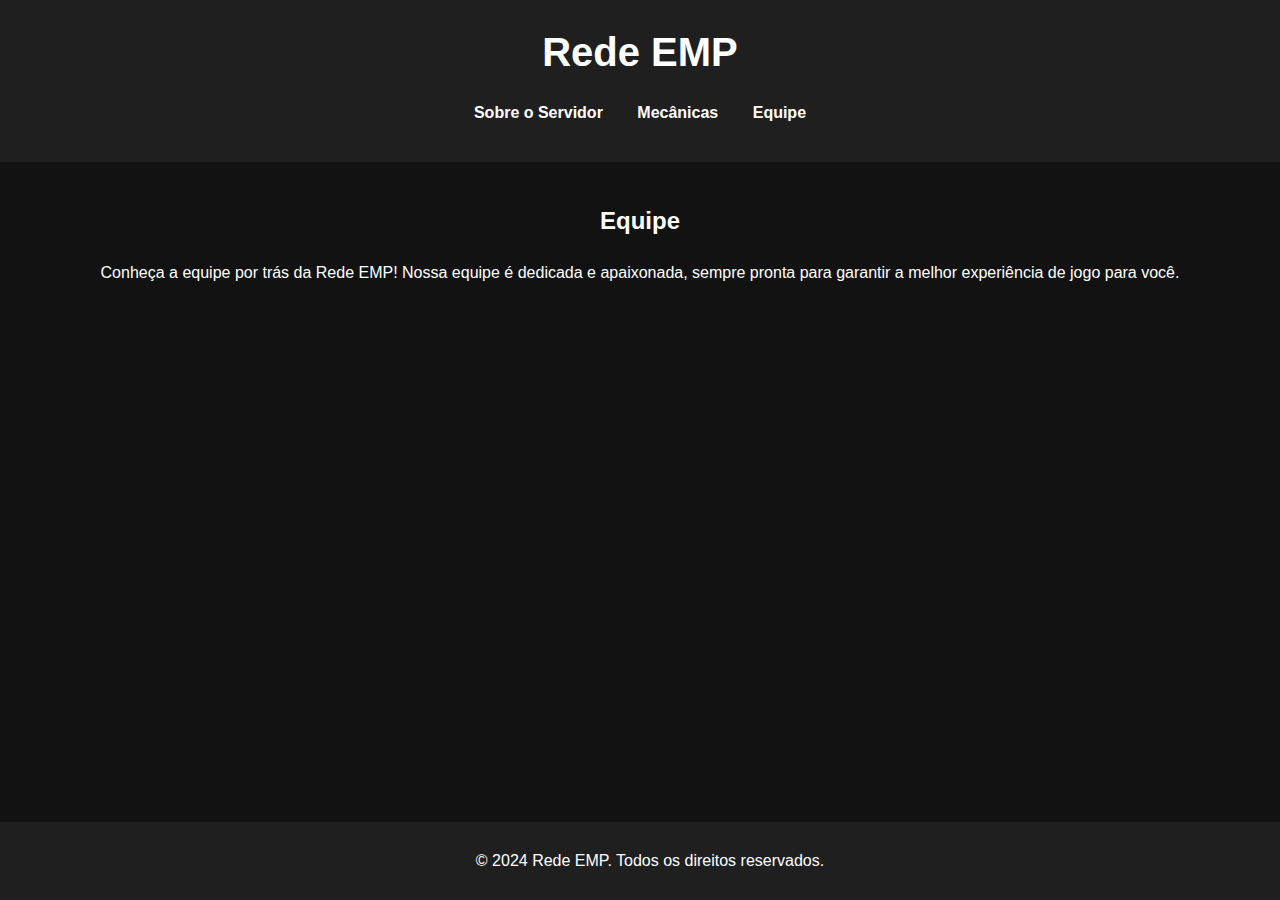
==== equipe.html @ 89b1b083 "Início do site!" ====
<!DOCTYPE html>
<html lang="pt-br">
<head>
    <meta charset="UTF-8">
    <meta name="viewport" content="width=device-width, initial-scale=1.0">
    <title>Rede EMP - Equipe</title>
    <link rel="stylesheet" href="styles.css">
</head>
<body>
    <header>
        <h1>Rede EMP</h1>
        <nav>
            <ul>
                <li><a href="index.html">Sobre o Servidor</a></li>
                <li><a href="mecanicas.html">Mecânicas</a></li>
                <li><a href="equipe.html">Equipe</a></li>
            </ul>
        </nav>
    </header>
    <main>
        <h2>Equipe</h2>
        <p>Conheça a equipe por trás da Rede EMP! Nossa equipe é dedicada e apaixonada, sempre pronta para garantir a melhor experiência de jogo para você.</p>
    </main>
    <footer>
        <p>&copy; 2024 Rede EMP. Todos os direitos reservados.</p>
    </footer>
</body>
</html>
---- styles.css ----
body {
    background-color: #121212;
    color: #FFFFFF;
    font-family: 'Arial', sans-serif;
    margin: 0;
    padding: 0;
    line-height: 1.6;
}

header {
    background-color: #1f1f1f;
    padding: 20px;
    text-align: center;
}

h1 {
    margin: 0;
    font-size: 2.5rem;
}

nav ul {
    list-style: none;
    padding: 0;
}

nav ul li {
    display: inline;
    margin: 0 15px;
}

nav ul li a {
    color: #FFFFFF;
    text-decoration: none;
    font-weight: bold;
}

nav ul li a:hover {
    color: #FF9800;
}

main {
    padding: 20px;
    text-align: center;
}

footer {
    background-color: #1f1f1f;
    padding: 10px;
    text-align: center;
    position: fixed;
    width: 100%;
    bottom: 0;
}
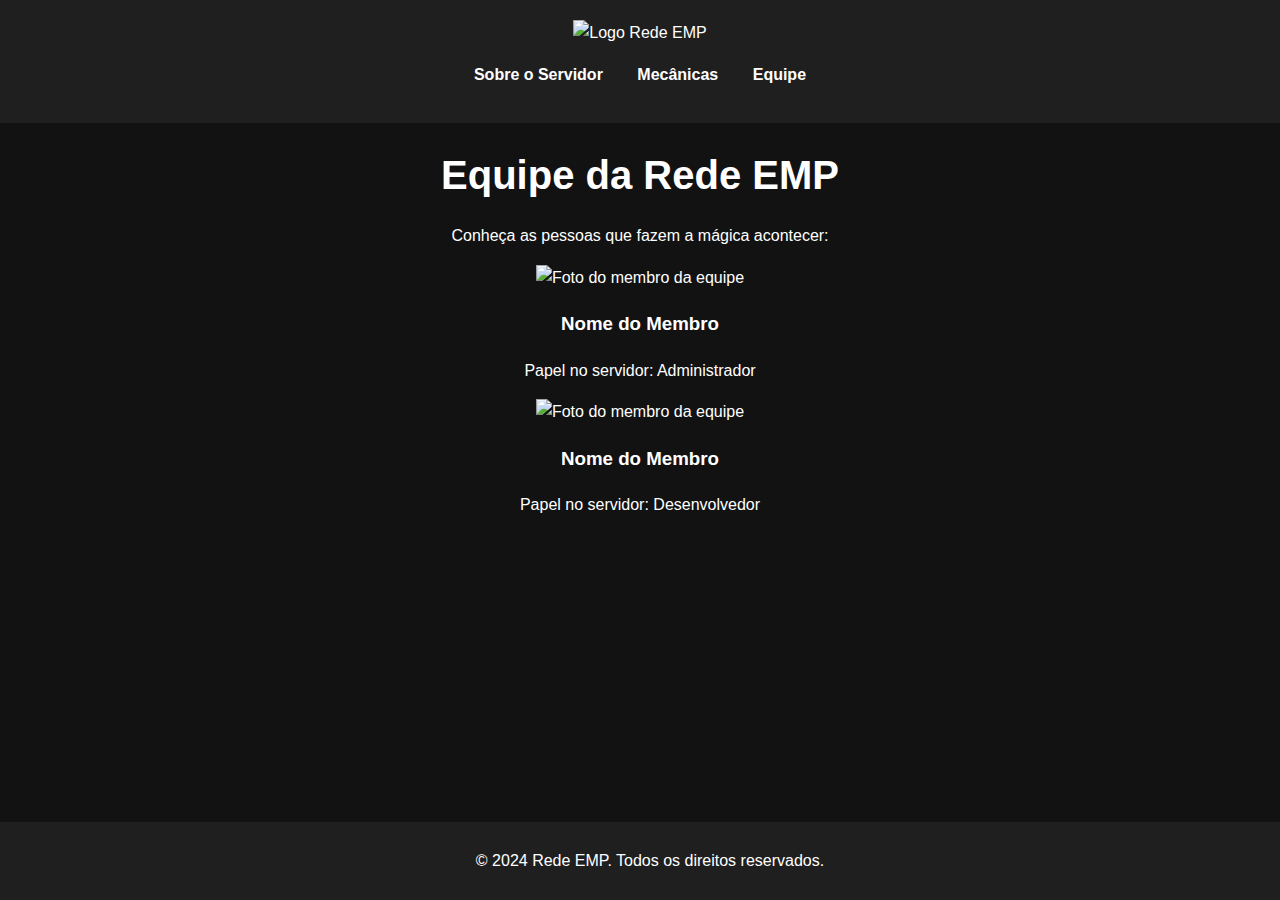
==== commit 27129aa7: "Update equipe.html" ====
--- a/equipe.html
+++ b/equipe.html
@@ -2,13 +2,17 @@
 <html lang="pt-br">
 <head>
     <meta charset="UTF-8">
+    <meta name="description" content="Equipe da Rede EMP">
+    <meta name="keywords" content="Minecraft, RPG, Equipe, Administração, Rede EMP">
     <meta name="viewport" content="width=device-width, initial-scale=1.0">
-    <title>Rede EMP - Equipe</title>
+    <title>Equipe - Rede EMP</title>
     <link rel="stylesheet" href="styles.css">
 </head>
 <body>
     <header>
-        <h1>Rede EMP</h1>
+        <div class="logo">
+            <img src="logo.png" alt="Logo Rede EMP">
+        </div>
         <nav>
             <ul>
                 <li><a href="index.html">Sobre o Servidor</a></li>
@@ -17,10 +21,25 @@
             </ul>
         </nav>
     </header>
+
     <main>
-        <h2>Equipe</h2>
-        <p>Conheça a equipe por trás da Rede EMP! Nossa equipe é dedicada e apaixonada, sempre pronta para garantir a melhor experiência de jogo para você.</p>
+        <section>
+            <h1>Equipe da Rede EMP</h1>
+            <p>Conheça as pessoas que fazem a mágica acontecer:</p>
+            <div class="team-member">
+                <img src="avatar1.jpg" alt="Foto do membro da equipe">
+                <h3>Nome do Membro</h3>
+                <p>Papel no servidor: Administrador</p>
+            </div>
+            <div class="team-member">
+                <img src="avatar2.jpg" alt="Foto do membro da equipe">
+                <h3>Nome do Membro</h3>
+                <p>Papel no servidor: Desenvolvedor</p>
+            </div>
+            <!-- Adicione mais membros conforme necessário -->
+        </section>
     </main>
+
     <footer>
         <p>&copy; 2024 Rede EMP. Todos os direitos reservados.</p>
     </footer>
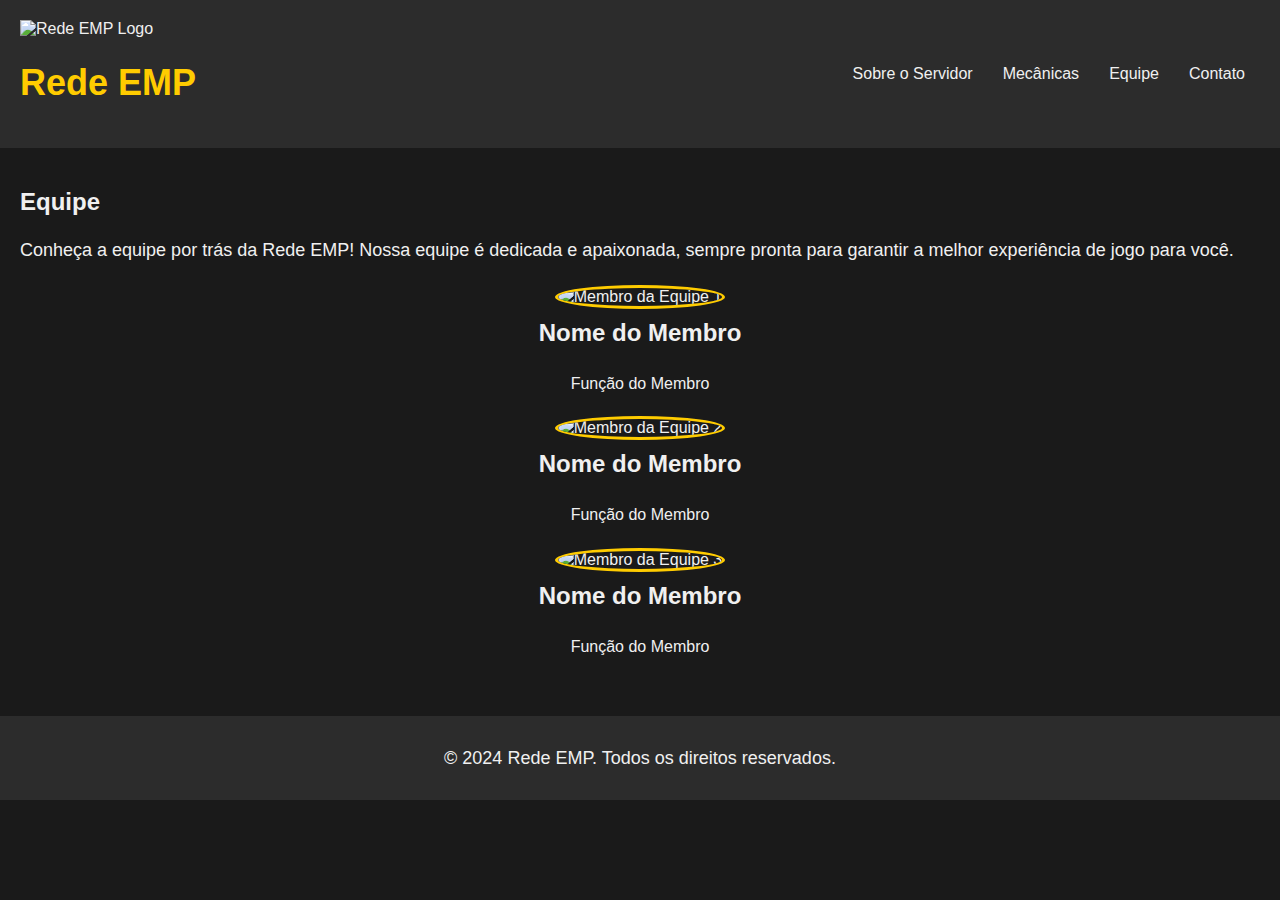
==== commit 7f2d312a: "Update equipe.html" ====
--- a/equipe.html
+++ b/equipe.html
@@ -2,44 +2,47 @@
 <html lang="pt-br">
 <head>
     <meta charset="UTF-8">
-    <meta name="description" content="Equipe da Rede EMP">
-    <meta name="keywords" content="Minecraft, RPG, Equipe, Administração, Rede EMP">
     <meta name="viewport" content="width=device-width, initial-scale=1.0">
-    <title>Equipe - Rede EMP</title>
+    <title>Rede EMP - Equipe</title>
     <link rel="stylesheet" href="styles.css">
+    <link href="https://fonts.googleapis.com/css2?family=Roboto:wght@400;700&family=Cinzel:wght@400;700&display=swap" rel="stylesheet">
 </head>
 <body>
     <header>
         <div class="logo">
-            <img src="logo.png" alt="Logo Rede EMP">
+            <img src="logo.png" alt="Rede EMP Logo">
+            <h1>Rede EMP</h1>
         </div>
         <nav>
             <ul>
                 <li><a href="index.html">Sobre o Servidor</a></li>
                 <li><a href="mecanicas.html">Mecânicas</a></li>
                 <li><a href="equipe.html">Equipe</a></li>
+                <li><a href="contact.html">Contato</a></li>
             </ul>
         </nav>
     </header>
-
     <main>
-        <section>
-            <h1>Equipe da Rede EMP</h1>
-            <p>Conheça as pessoas que fazem a mágica acontecer:</p>
+        <h2>Equipe</h2>
+        <p>Conheça a equipe por trás da Rede EMP! Nossa equipe é dedicada e apaixonada, sempre pronta para garantir a melhor experiência de jogo para você.</p>
+        <div class="team">
             <div class="team-member">
-                <img src="avatar1.jpg" alt="Foto do membro da equipe">
+                <img src="member1.jpg" alt="Membro da Equipe 1">
                 <h3>Nome do Membro</h3>
-                <p>Papel no servidor: Administrador</p>
+                <p>Função do Membro</p>
             </div>
             <div class="team-member">
-                <img src="avatar2.jpg" alt="Foto do membro da equipe">
+                <img src="member2.jpg" alt="Membro da Equipe 2">
                 <h3>Nome do Membro</h3>
-                <p>Papel no servidor: Desenvolvedor</p>
+                <p>Função do Membro</p>
             </div>
-            <!-- Adicione mais membros conforme necessário -->
-        </section>
+            <div class="team-member">
+                <img src="member3.jpg" alt="Membro da Equipe 3">
+                <h3>Nome do Membro</h3>
+                <p>Função do Membro</p>
+            </div>
+        </div>
     </main>
-
     <footer>
         <p>&copy; 2024 Rede EMP. Todos os direitos reservados.</p>
     </footer>
--- a/styles.css
+++ b/styles.css
@@ -1,53 +1,104 @@
+/* Estilo básico */
 body {
-    background-color: #121212;
-    color: #FFFFFF;
-    font-family: 'Arial', sans-serif;
+    background-color: #1a1a1a;
+    color: #f0f0f0;
+    font-family: 'Verdana', sans-serif;
     margin: 0;
     padding: 0;
-    line-height: 1.6;
 }
 
+/* Cabeçalho */
 header {
-    background-color: #1f1f1f;
+    background-color: #2c2c2c;
     padding: 20px;
-    text-align: center;
+    display: flex;
+    align-items: center;
+    justify-content: space-between;
 }
 
-h1 {
-    margin: 0;
-    font-size: 2.5rem;
+.logo img {
+    height: 50px;
 }
 
 nav ul {
-    list-style: none;
+    list-style-type: none;
+    margin: 0;
     padding: 0;
+    display: flex;
 }
 
 nav ul li {
-    display: inline;
     margin: 0 15px;
 }
 
 nav ul li a {
-    color: #FFFFFF;
+    color: #f0f0f0;
     text-decoration: none;
-    font-weight: bold;
+    font-size: 16px;
 }
 
 nav ul li a:hover {
-    color: #FF9800;
+    color: #ffcc00;
 }
 
+/* Seções principais */
 main {
     padding: 20px;
+}
+
+h1 {
+    font-size: 36px;
+    color: #ffcc00;
+}
+
+p {
+    font-size: 18px;
+    line-height: 1.6;
+}
+
+/* Galeria de Imagens */
+.image-gallery {
+    display: flex;
+    justify-content: space-around;
+    margin-top: 20px;
+}
+
+.image-gallery img {
+    width: 45%;
+    border-radius: 8px;
+    border: 2px solid #f0f0f0;
+}
+
+/* Equipe */
+.team-member {
+    margin-top: 20px;
     text-align: center;
 }
 
+.team-member img {
+    border-radius: 50%;
+    width: 100px;
+    height: 100px;
+    border: 3px solid #ffcc00;
+}
+
+.team-member h3 {
+    font-size: 24px;
+    margin-top: 10px;
+}
+
+.team-member p {
+    font-size: 16px;
+}
+
+/* Rodapé */
 footer {
-    background-color: #1f1f1f;
-    padding: 10px;
+    background-color: #2c2c2c;
+    color: #f0f0f0;
     text-align: center;
-    position: fixed;
+    padding: 10px 0;
+    margin-top: 20px;
+    position: relative;
+    bottom: 0;
     width: 100%;
-    bottom: 0;
 }
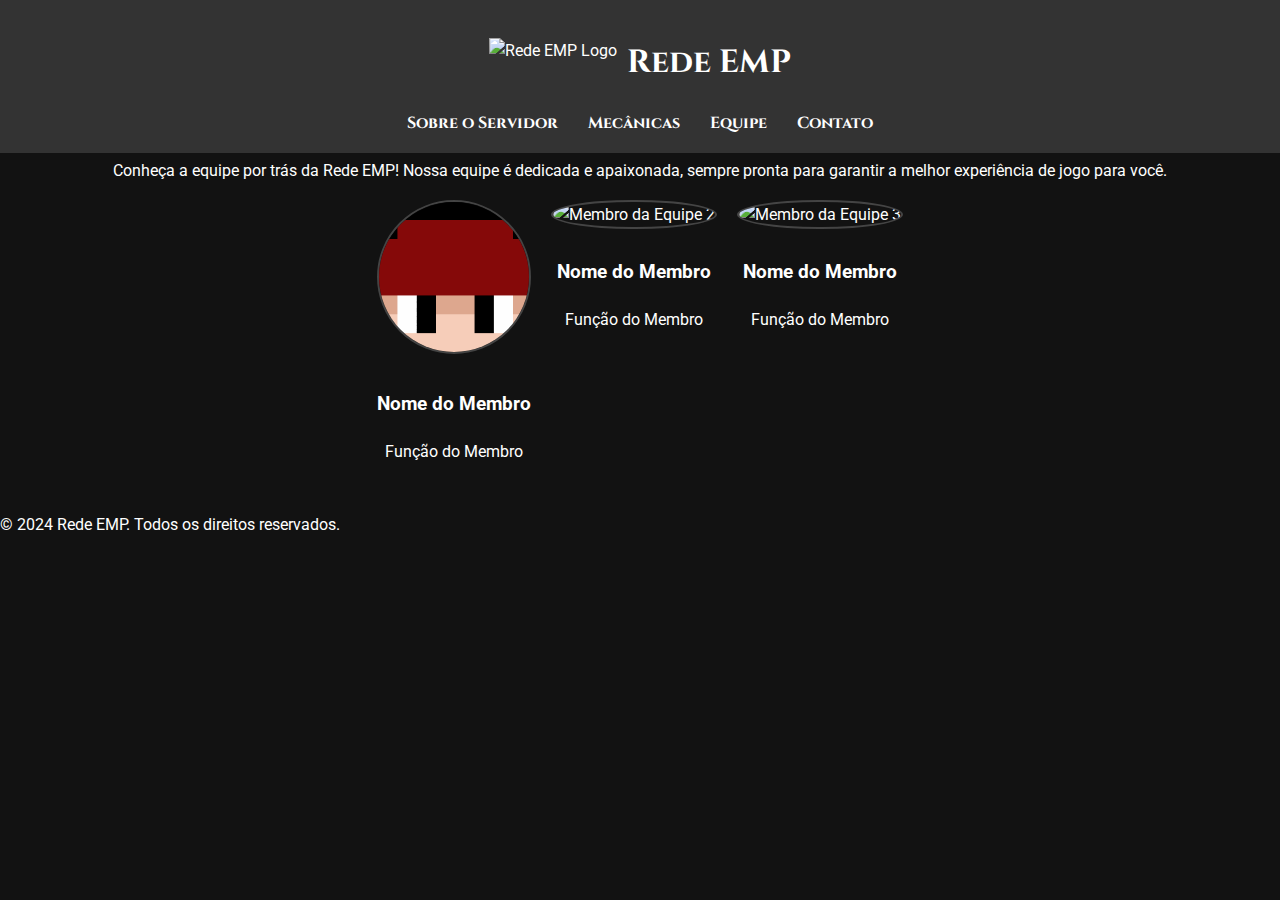
==== commit 2f31dad1: "Update equipe.html" ====
--- a/equipe.html
+++ b/equipe.html
@@ -27,7 +27,7 @@
         <p>Conheça a equipe por trás da Rede EMP! Nossa equipe é dedicada e apaixonada, sempre pronta para garantir a melhor experiência de jogo para você.</p>
         <div class="team">
             <div class="team-member">
-                <img src="member1.jpg" alt="Membro da Equipe 1">
+                <img src="daigo.png" alt="Membro da Equipe 1">
                 <h3>Nome do Membro</h3>
                 <p>Função do Membro</p>
             </div>
--- a/styles.css
+++ b/styles.css
@@ -1,104 +1,173 @@
-/* Estilo básico */
+/* Importando fontes */
+@import url('https://fonts.googleapis.com/css2?family=Roboto:wght@400;700&family=Cinzel:wght@400;700&display=swap');
+
+/* Estilo Geral */
 body {
-    background-color: #1a1a1a;
-    color: #f0f0f0;
-    font-family: 'Verdana', sans-serif;
+    background-color: #121212;
+    color: #FFFFFF;
+    font-family: 'Roboto', sans-serif;
     margin: 0;
     padding: 0;
+    line-height: 1.6;
 }
 
 /* Cabeçalho */
 header {
-    background-color: #2c2c2c;
-    padding: 20px;
+    background: #333;
+    color: #fff;
+    padding: 1rem 0;
+    position: fixed;
+    width: 100%;
+    top: 0;
+    left: 0;
+    z-index: 1000;
+}
+
+header .logo {
     display: flex;
     align-items: center;
-    justify-content: space-between;
+    justify-content: center;
+    padding: 0 1rem;
 }
 
-.logo img {
+header .logo img {
     height: 50px;
+    margin-right: 10px;
 }
 
-nav ul {
-    list-style-type: none;
+header nav ul {
+    list-style: none;
+    padding: 0;
     margin: 0;
-    padding: 0;
     display: flex;
+    justify-content: center;
 }
 
-nav ul li {
+header nav ul li {
     margin: 0 15px;
 }
 
-nav ul li a {
-    color: #f0f0f0;
+header nav ul li a {
+    color: #fff;
     text-decoration: none;
-    font-size: 16px;
+    font-family: 'Cinzel', serif;
+    font-weight: bold;
 }
 
-nav ul li a:hover {
-    color: #ffcc00;
+header nav ul li a:hover {
+    text-decoration: underline;
 }
 
-/* Seções principais */
+/* Conteúdo Principal */
 main {
-    padding: 20px;
+    padding: 80px 1rem 1rem;
+    text-align: center;
 }
 
-h1 {
-    font-size: 36px;
-    color: #ffcc00;
+h1, h2 {
+    font-family: 'Cinzel', serif;
 }
 
-p {
-    font-size: 18px;
-    line-height: 1.6;
+.responsive {
+    width: 100%;
+    height: auto;
+    max-width: 100%;
 }
 
-/* Galeria de Imagens */
-.image-gallery {
+.gallery {
     display: flex;
-    justify-content: space-around;
-    margin-top: 20px;
+    flex-wrap: wrap;
+    gap: 10px;
+    justify-content: center;
 }
 
-.image-gallery img {
-    width: 45%;
-    border-radius: 8px;
-    border: 2px solid #f0f0f0;
+.gallery img {
+    width: 300px;
+    height: auto;
+    border: 2px solid #444;
+    border-radius: 5px;
+    transition: transform 0.3s;
+}
+
+.gallery img:hover {
+    transform: scale(1.05);
 }
 
 /* Equipe */
+.team {
+    display: flex;
+    flex-wrap: wrap;
+    gap: 20px;
+    justify-content: center;
+}
+
 .team-member {
-    margin-top: 20px;
     text-align: center;
 }
 
 .team-member img {
+    width: 150px;
+    height: 150px;
     border-radius: 50%;
-    width: 100px;
-    height: 100px;
-    border: 3px solid #ffcc00;
+    border: 2px solid #444;
+    margin-bottom: 10px;
 }
 
-.team-member h3 {
-    font-size: 24px;
-    margin-top: 10px;
+/* Formulário de Contato */
+form {
+    max-width: 600px;
+    margin: 0 auto;
+    padding: 2rem;
+    background: #222;
+    border-radius: 8px;
+    box-shadow: 0 4px 8px rgba(0, 0, 0, 0.3);
 }
 
-.team-member p {
-    font-size: 16px;
+form label {
+    display: block;
+    margin-bottom: 0.5rem;
+    font-family: 'Cinzel', serif;
+    color: #eee;
 }
 
-/* Rodapé */
-footer {
-    background-color: #2c2c2c;
-    color: #f0f0f0;
-    text-align: center;
-    padding: 10px 0;
-    margin-top: 20px;
-    position: relative;
-    bottom: 0;
+form input, form textarea {
     width: 100%;
+    padding: 12px;
+    margin-bottom: 1rem;
+    border: 1px solid #444;
+    border-radius: 8px;
+    background: #333;
+    color: #fff;
+    font-size: 1rem;
+    font-family: 'Cinzel', serif;
+    transition: border-color 0.3s, background-color 0.3s;
 }
+
+form input:focus, form textarea:focus {
+    border-color: #555;
+    background-color: #444;
+    outline: none;
+}
+
+form button {
+    background: #555;
+    color: #fff;
+    border: none;
+    padding: 12px 20px;
+    border-radius: 8px;
+    cursor: pointer;
+    font-size: 1rem;
+    font-family: 'Cinzel', serif;
+    transition: background-color 0.3s;
+}
+
+form button:hover {
+    background: #666;
+}
+
+form .message {
+    font-family: 'Cinzel', serif;
+    color: #eee;
+    margin-top: 1rem;
+    font-weight: bold;
+}
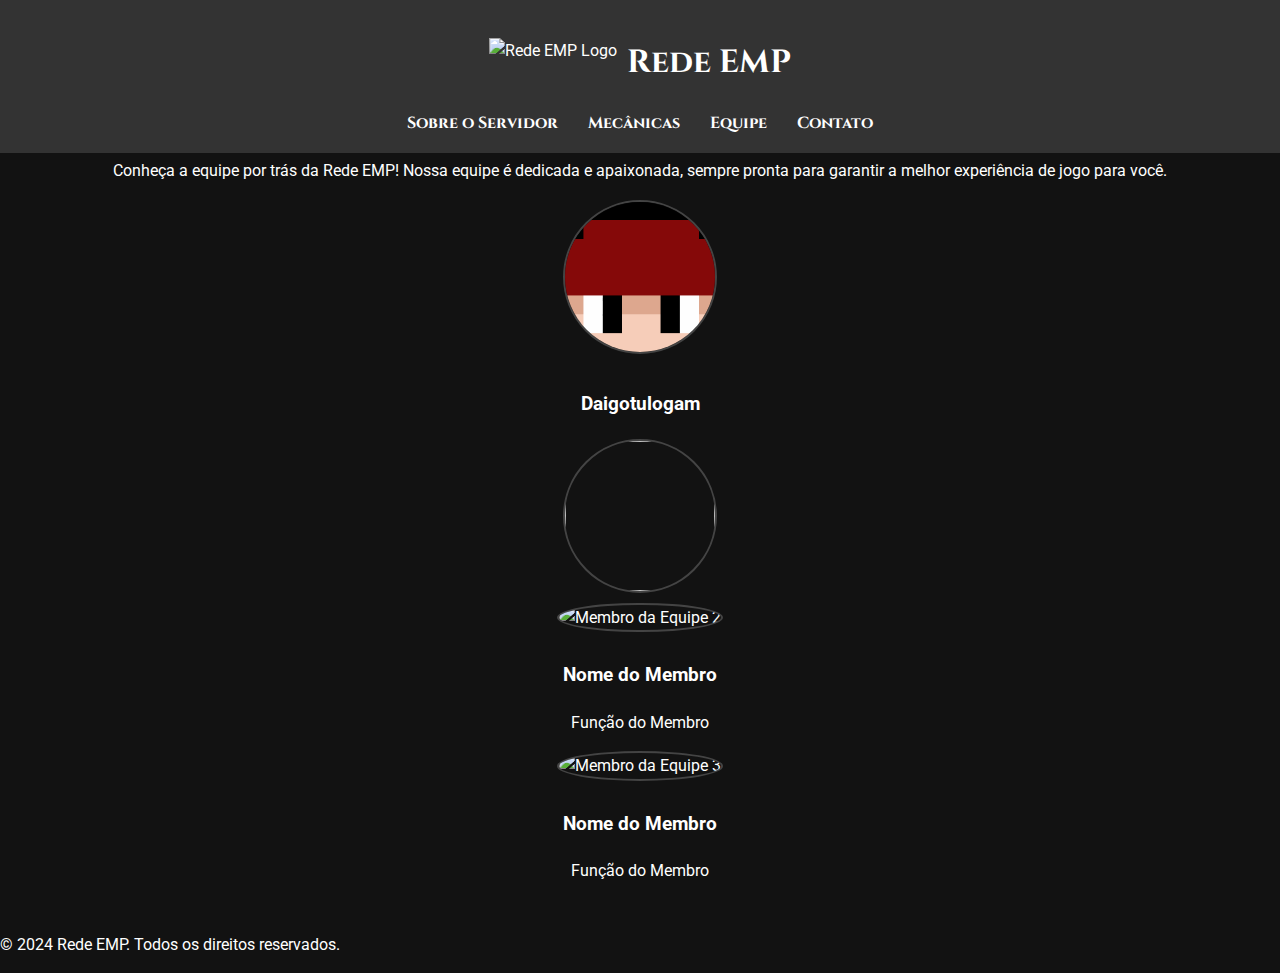
==== commit 6cd35d3a: "Update equipe.html" ====
--- a/equipe.html
+++ b/equipe.html
@@ -28,8 +28,8 @@
         <div class="team">
             <div class="team-member">
                 <img src="daigo.png" alt="Membro da Equipe 1">
-                <h3>Nome do Membro</h3>
-                <p>Função do Membro</p>
+                <h3>Daigotulogam</h3>
+                <img src="Dono.png"
             </div>
             <div class="team-member">
                 <img src="member2.jpg" alt="Membro da Equipe 2">
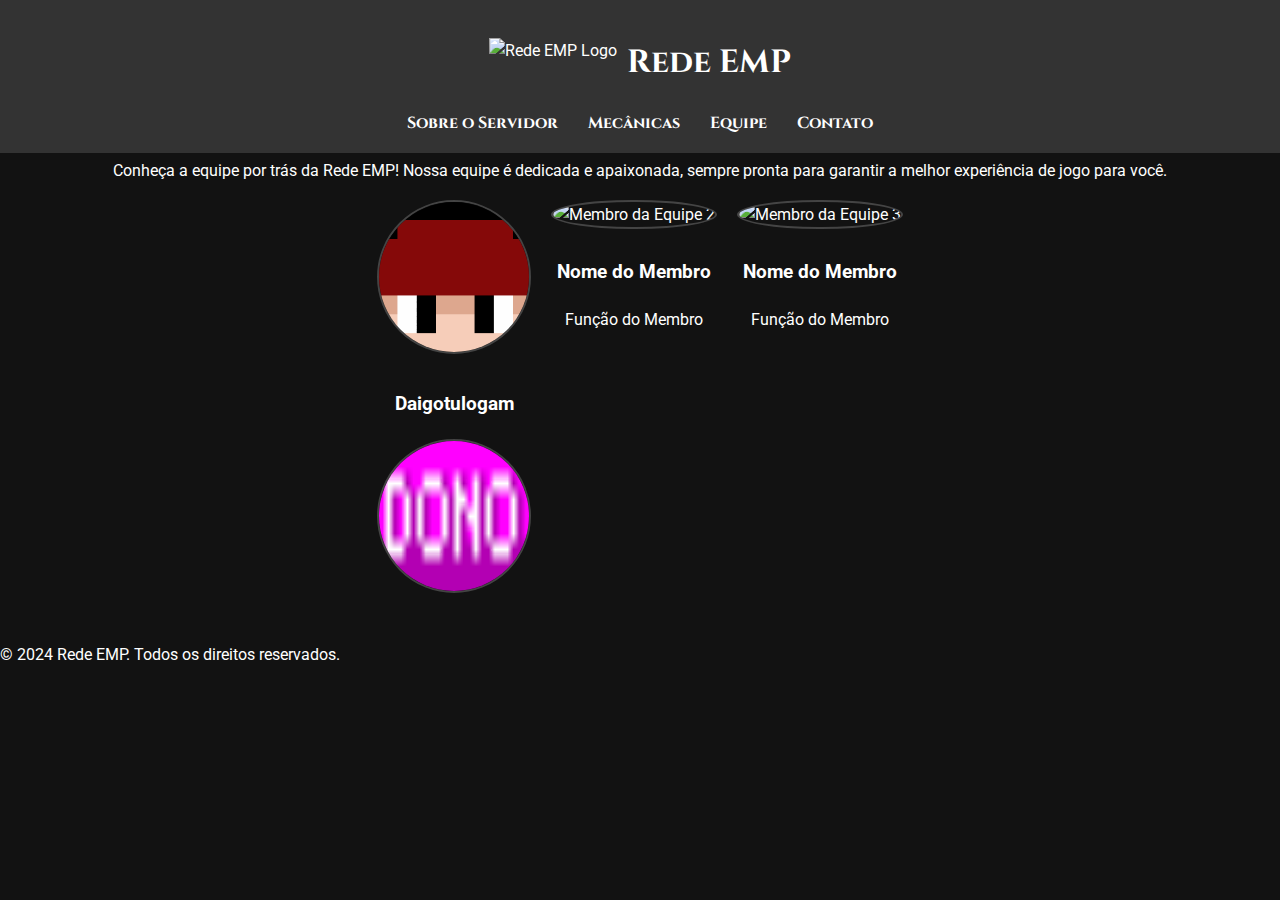
==== commit eb5c3457: "Update equipe.html" ====
--- a/equipe.html
+++ b/equipe.html
@@ -29,7 +29,7 @@
             <div class="team-member">
                 <img src="daigo.png" alt="Membro da Equipe 1">
                 <h3>Daigotulogam</h3>
-                <img src="Dono.png"
+                <img src="Dono.png" alt="Cargo de Equipe">
             </div>
             <div class="team-member">
                 <img src="member2.jpg" alt="Membro da Equipe 2">
